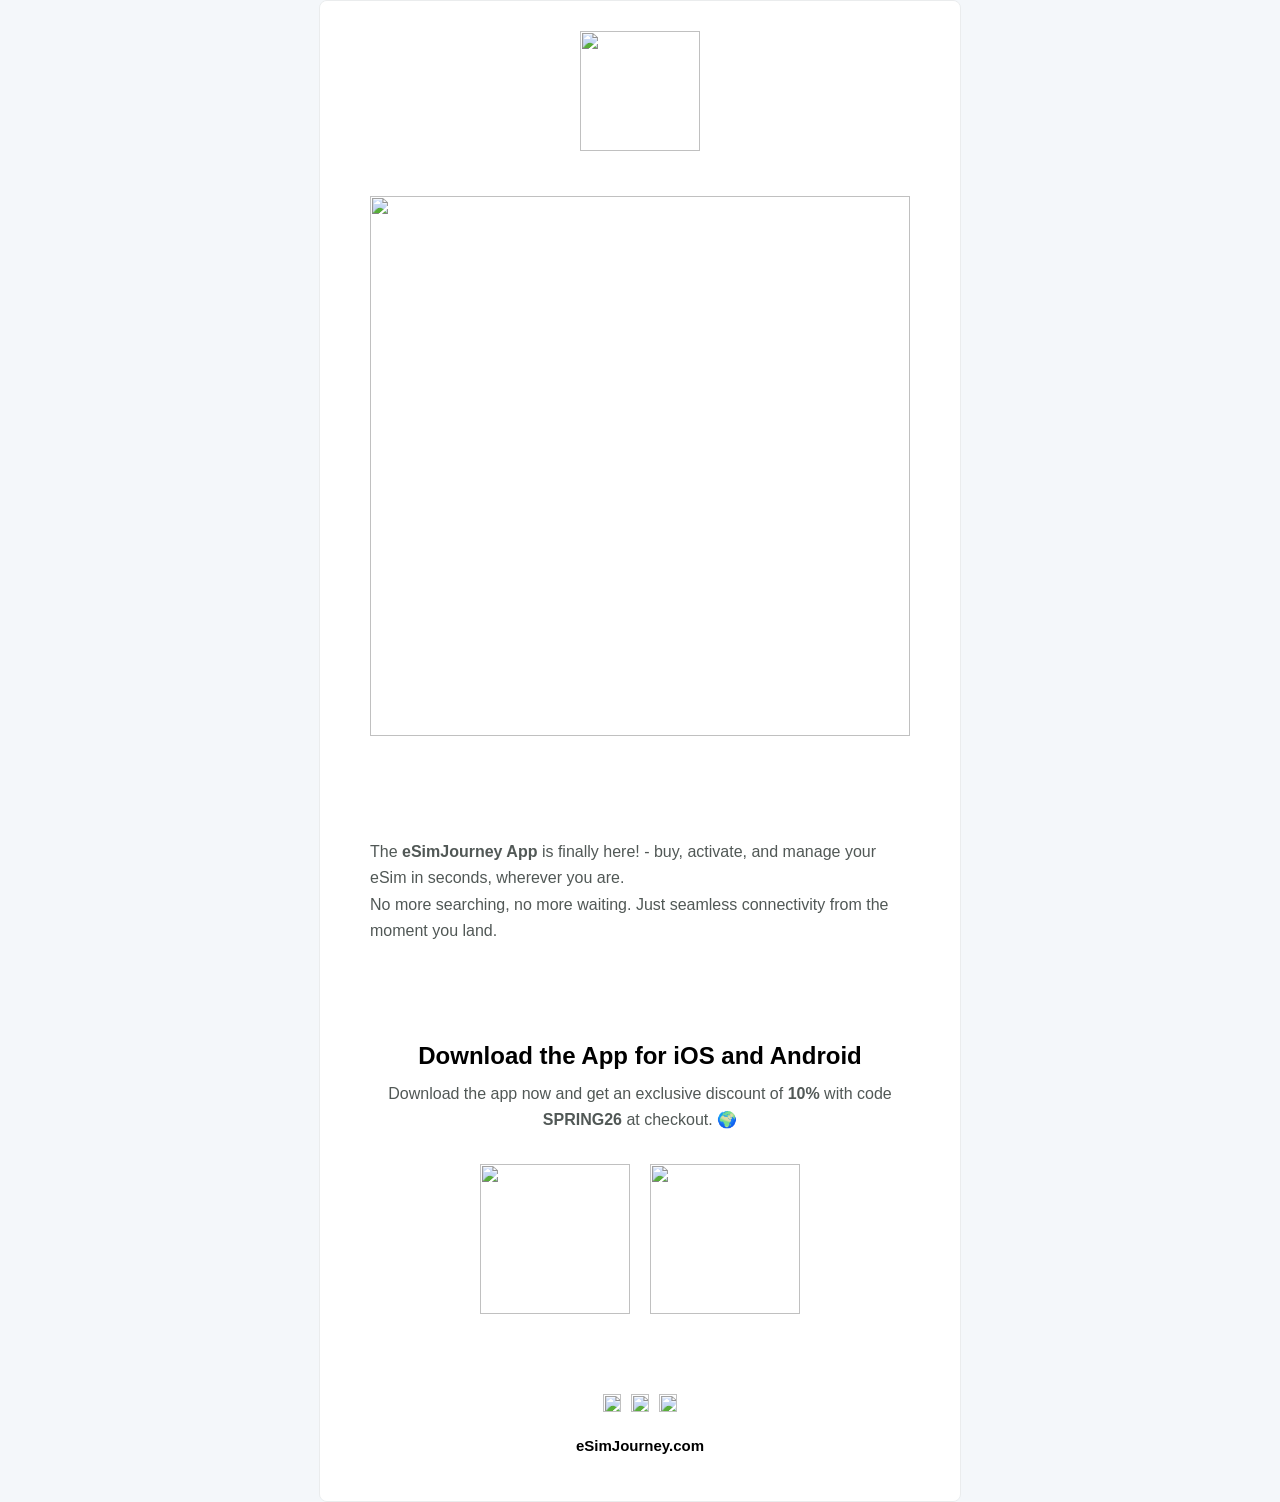
==== app.html @ 1436ecd3 "1 Commint Funcionando por CLI" ====
<html lang="" dir="ltr" xmlns:v="urn:schemas-microsoft-com:vml" xmlns:o="urn:schemas-microsoft-com:office:office">
<head>
  <meta name="generator" content="HTML Tidy for Mac OS X (vers 31 October 2006 - Apple Inc. build 11420), see www.w3.org">
  <meta charset="utf-8">
  <meta http-equiv="X-UA-Compatible" content="IE=edge">
  <meta name="viewport" content="width=device-width, initial-scale=1, user-scalable=yes">
  <meta name="format-detection" content="telephone=no, date=no, address=no, email=no, url=no">
  <meta name="x-apple-disable-message-reformatting"><!--[if !mso]>
    <meta http-equiv="X-UA-Compatible" content="IE=edge">
    <![endif]-->
  <!--[if mso]>
    <style>
        * { font-family: sans-serif !important; }
    </style>
    <noscript>
        <xml>
            <o:OfficeDocumentSettings>
                <o:PixelsPerInch>96</o:PixelsPerInch>
            </o:OfficeDocumentSettings>
        </xml>
    </noscript>
    <![endif]-->

  <style type="text/css">
      /* Outlines the grids, remove when sending */
        /*table td { border: 1px solid cyan; }*/
        /* RESET STYLES */
        html, body { margin: 0 !important; padding: 0 !important; width: 100% !important; height: 100% !important; }
        body { -webkit-font-smoothing: antialiased; -moz-osx-font-smoothing: grayscale; text-rendering: optimizeLegibility;}
        .document { margin: 0 !important; padding: 0 !important; width: 100% !important; }
        img { border: 0; outline: none; text-decoration: none;  -ms-interpolation-mode: bicubic; }
        table { border-collapse: collapse; }
        table, td { mso-table-lspace: 0pt; mso-table-rspace: 0pt; }
        body, table, td, a { -webkit-text-size-adjust: 100%; -ms-text-size-adjust: 100%; }
        h1, h2, h3, h4, h5, p { margin:0; word-break: break-word;}
        /* iOS BLUE LINKS */
        a[x-apple-data-detectors] {
            color: inherit !important;
            text-decoration: none !important;
            font-size: inherit !important;
            font-family: inherit !important;
            font-weight: inherit !important;
            line-height: inherit !important;
        }
        /* ANDROID CENTER FIX */
        div[style*="margin: 16px 0;"] { margin: 0 !important; }
        /* MEDIA QUERIES */
        @media all and (max-width:639px){
            .wrapper{ width:100%!important; }
            .container{ width:100%!important; min-width:100%!important; padding: 0 !important; }
            .row{padding-left: 20px!important; padding-right: 20px!important;}
            .col-mobile {width: 20px!important;}
            .table-between-col-mobile {width:100%!important;}
            .col{display: block!important; width: 100%!important;}
            .col-feature{display: block!important; width: 100%!important;}
            .mobile-center{text-align: center!important; float: none!important;}
            .mobile-mx-auto {margin: 0 auto!important; float: none!important;}
            .mobile-left{text-align: center!important; float: left!important;}
            .mobile-hide{display: none!important;}
            .img{ width:100% !important; height:auto !important; }
            table.three-columns-layout tr td.col[width="160"] img{ width:100% !important; max-width:100% !important; height:auto !important; }
            .ml-btn { width: 100% !important; max-width: 100%!important;}
            .ml-btn-container { width: 100% !important; max-width: 100%!important;}
            *[class="mobileOff"] { width: 0px !important; display: none !important; }
            *[class*="mobileOn"] { display: block !important; max-height:none !important; }
            .mlContentTable{ width: 100%!important; min-width: 10%!important; margin: 0!important; float: none!important; }
            .mlContentButton a { display: block!important; width: auto!important; }
            .mlContentOuter { padding-bottom: 0px!important; padding-left: 15px!important; padding-right: 15px!important; padding-top: 0px!important; }
            .mlContentSurvey { float: none!important; margin-bottom: 10px!important; width:100%!important; }
            .multiple-choice-item-table { width: 100% !important; min-width: 10% !important; float: none !important; }
            .ml-default, .ml-card, .ml-fullwidth { width: 100%; min-width: 100%; }
        }

        @media screen and (max-width: 600px) {
            .col-feature {
                margin-bottom: 30px;
            }
        }

        /* Carousel style */
        @media screen and (-webkit-min-device-pixel-ratio: 0) {
            .webkit {
                display: block !important;
            }
        }  @media screen and (-webkit-min-device-pixel-ratio: 0) {
            .non-webkit {
                display: none !important;
            }
        }  @media screen and (-webkit-min-device-pixel-ratio: 0) {
            /* TARGET OUTLOOK.COM */
            [class="x_non-webkit"] {
                display: block !important;
            }
        }  @media screen and (-webkit-min-device-pixel-ratio: 0) {
            [class="x_webkit"] {
                display: none !important;
            }
        }
  </style>
  <style type="text/css">
@import url("https://assets.mlcdn.com/fonts-v2.css?version=1776073");
  </style>
  <style type="text/css">
  @media all and (max-width:639px){
        .menu-item {
            display: inline-block;
        }
    }
  </style>
  <style type="text/css">
          @media screen {
                body {
                    font-family: 'Inter', sans-serif;
                }
            }
  </style>
  <meta name="robots" content="noindex, nofollow">

  <title>Stay connected anywhere — download the app today</title>
  <meta name="image" content="https://storage.mlcdn.com/account_image/697895/I5Mp0JbkaVmJ5X8oXXcCvjxYy68DqVFwaDRQAYbt.png" property="og:image">
</head>

<body style="margin: 0 !important; padding: 0 !important; background-color:#F4F7FA;">
  <div class="document" role="article" aria-roledescription="email" aria-label="" lang="" dir="ltr" style="background-color:#F4F7FA; line-height: 100%; font-size:medium; font-size:max(16px, 1rem);">
    <!--[if gte mso 9]>
        <v:background xmlns:v="urn:schemas-microsoft-com:vml" fill="t" if="variable.bodyBackgroundImage.value">
            <v:fill type="tile" src="" color="#F4F7FA"/>
        </v:background>
        <![endif]-->

    <table width="100%" align="center" cellspacing="0" cellpadding="0" border="0">
      <tr>
        <td class="" background="" bgcolor="#F4F7FA" align="center" valign="top" style="padding: 0 8px;">
          <table class="container" align="center" width="640" cellpadding="0" cellspacing="0" border="0" style="max-width: 640px; margin-bottom: 0;">
            <tr>
              <td align="center"></td>
            </tr>
          </table>

          <table width="640" class="wrapper" align="center" border="0" cellpadding="0" cellspacing="0" style=" max-width: 640px; border:1px solid #EAECED; border-radius:8px; border-collapse: separate!important; overflow: hidden;">
            <tr>
              <td align="center">
                <!--  -->

                <table class="ml-default" width="100%" bgcolor="" border="0" cellspacing="0" cellpadding="0">
                  <tr>
                    <td style="">
                      <table class="container ml-4 ml-default-border" width="640" bgcolor="#FFFFFF" align="center" border="0" cellspacing="0" cellpadding="0" style=" width: 640px; min-width: 640px; margin-bottom: 0; ;">
                        <tr>
                          <td class="ml-default-border container" height="30" style="line-height: 30px; min-width: 640px;"></td>
                        </tr>

                        <tr>
                          <td>
                            <table align="center" width="100%" border="0" cellspacing="0" cellpadding="0">
                              <tr>
                                <td class="row mobile-center" align="center" style="padding: 0 50px;"><img src="https://storage.mlcdn.com/account_image/697895/I5Mp0JbkaVmJ5X8oXXcCvjxYy68DqVFwaDRQAYbt.png" border="0" alt="" width="120" class="logo" style="max-width: 120px; display: inline-block;"></td>
                              </tr>

                              <tr>
                                <td height="25" style="line-height: 25px;"></td>
                              </tr>

                              <tr>
                                <td class="row mobile-center" style="padding: 0 50px;" align="center">
                                  <table class="menu mobile-mx-auto" width="" cellpadding="0" cellspacing="0" border="0">
                                    <tr>
                                      <td align="center" class="menu-item" style="padding: 0 0px 0 0px;"><a href="https://esimjourney.com" target="blank" builder-link-id="1" style="font-family: 'Inter', sans-serif; font-size: 14px; line-height: 150%; color: #000000; font-weight: normal; font-style: normal; text-decoration: none;"></a></td>
                                    </tr>
                                  </table>
                                </td>
                              </tr>
                            </table>
                          </td>
                        </tr>
                      </table>
                    </td>
                  </tr>
                </table><!--  -->
                <!--  -->

                <table class="ml-default" width="100%" bgcolor="" border="0" cellspacing="0" cellpadding="0">
                  <tr>
                    <td style="">
                      <table class="container ml-7 ml-default-border" width="640" bgcolor="#FFFFFF" align="center" border="0" cellspacing="0" cellpadding="0" style=" width: 640px; min-width: 640px; margin-bottom: 0; ;">
                        <tr>
                          <td class="ml-default-border container" height="20" style="line-height: 20px; min-width: 640px;"></td>
                        </tr>

                        <tr>
                          <td>
                            <table border="0" cellpadding="0" cellspacing="0" width="100%">
                              <tr>
                                <td class="row" style="padding: 0 50px; line-height: 1;" align="center"><img src="https://storage.mlcdn.com/account_image/697895/g7jy2ajAbmaqwOeI7qREi4xu0WPnXaiPy7ooZPCX.png" loading="lazy" border="0" alt="" width="540" class="img" style="display: block;"></td>
                              </tr>
                            </table>
                          </td>
                        </tr>

                        <tr>
                          <td height="20" style="line-height: 20px;"></td>
                        </tr>
                      </table>
                    </td>
                  </tr>
                </table><!--  -->
                <!--  -->

                <table class="ml-default" width="100%" bgcolor="" border="0" cellspacing="0" cellpadding="0">
                  <tr>
                    <td style="">
                      <table class="container ml-9 ml-default-border" width="640" bgcolor="#FFFFFF" align="center" border="0" cellspacing="0" cellpadding="0" style="color: #515856; width: 640px; min-width: 640px; margin-bottom: 0;">
                        <tr>
                          <td class="ml-default-border container" height="20" style="line-height: 20px; min-width: 640px;"></td>
                        </tr>

                        <tr>
                          <td class="row" style="padding: 0 50px;">
                            <p style="font-family: 'Inter', sans-serif; color: #515856; font-size: 16px; line-height: 165%; margin-top: 0; margin-bottom: 10px;"><br></p>

                            <p style="font-family: 'Inter', sans-serif; color: #515856; font-size: 16px; line-height: 165%; margin-top: 0; margin-bottom: 10px;"><br>
                            The <b>eSimJourney App</b>&nbsp;is finally here! -&nbsp;buy, activate, and manage your eSim in seconds, wherever you are.<br>
                            No more searching, no more waiting. Just seamless connectivity from the moment you land.</p>

                            <p style="font-family: 'Inter', sans-serif; color: #515856; font-size: 16px; line-height: 165%; margin-top: 0; margin-bottom: 0;"><br></p>
                          </td>
                        </tr>

                        <tr>
                          <td height="20" style="line-height: 20px;"></td>
                        </tr>
                      </table>
                    </td>
                  </tr>
                </table><!--  -->
                <!--  -->

                <table class="ml-default" width="100%" bgcolor="" border="0" cellspacing="0" cellpadding="0">
                  <tr>
                    <td style="">
                      <table class="container ml-11 ml-default-border" width="640" bgcolor="#FFFFFF" align="center" border="0" cellspacing="0" cellpadding="0" style="color: #515856; width: 640px; min-width: 640px; margin-bottom: 0;">
                        <tr>
                          <td class="ml-default-border container" height="40" style="line-height: 40px; min-width: 640px;"></td>
                        </tr>

                        <tr>
                          <td class="row" style="padding: 0 50px;">
                            <table role="presentation" cellpadding="0" cellspacing="0" border="0" width="100%">
                              <tr>
                                <td>
                                  <h2 style="font-family: 'Inter', sans-serif; color: #000000; font-size: 24px; line-height: 125%; font-weight: bold; font-style: normal; text-decoration: none; ;margin-bottom: 10px; text-align: center;">Download the&nbsp;App for iOS and Android</h2>

                                  <p style="font-family: 'Inter', sans-serif; color: #515856; font-size: 16px; line-height: 165%; margin-top: 0; margin-bottom: 0; text-align: center;">Download the app now and get an exclusive discount of <strong>10%</strong> with code <strong>SPRING26</strong> at checkout. 🌍</p>
                                </td>
                              </tr>

                              <tr>
                                <td height="30" style="line-height: 30px;"></td>
                              </tr>

                              <tr>
                                <td align="center">
                                  <table role="presentation" cellpadding="0" border="0" align="center">
                                    <tr>
                                      <td class="col" align="center"><a href="https://apps.apple.com/es/app/esimjourney/id6761763744" target="_self" border="0" style="text-decoration: none;"><img src="https://assets.mlcdn.com/ml/images/editor/ios.png" width="150" border="0" style="display: block;"></a></td>

                                      <td class="col" width="20" height="20" style="line-height: 20px;"></td>

                                      <td class="col" align="center"><a href="https://play.google.com/store/apps/details?id=com.esimjourney.mobile&amp;pcampaignid=web_share" target="_self" border="0" style="text-decoration: none;"><img src="https://assets.mlcdn.com/ml/images/editor/gp.png" width="150" border="0" style="display: block;"></a></td>
                                    </tr>
                                  </table>
                                </td>
                              </tr>
                            </table>
                          </td>
                        </tr>

                        <tr>
                          <td height="40" style="line-height: 40px;"></td>
                        </tr>
                      </table>
                    </td>
                  </tr>
                </table><!--  -->
                <!--  -->

                <table class="ml-default" width="100%" bgcolor="" border="0" cellspacing="0" cellpadding="0">
                  <tr>
                    <td style="">
                      <table class="container ml-13 ml-default-border" width="640" bgcolor="#FFFFFF" align="center" border="0" cellspacing="0" cellpadding="0" style=" width: 640px; min-width: 640px; margin-bottom: 0; ;">
                        <tr>
                          <td class="ml-default-border container" height="40" style="line-height: 40px; min-width: 640px;"></td>
                        </tr>

                        <tr>
                          <td class="row" style="padding: 0 50px;">
                            <table align="center" width="100%" border="0" cellspacing="0" cellpadding="0">
                              <tr>
                                <td align="center">
                                  <table class="**$class**" role="presentation" cellpadding="0" cellspacing="0" border="0">
                                    <tr>
                                      <td align="center" valign="middle" width="18" ng-show="slink.link != ''" style="padding: 0 5px 0 0;"><a href="https://www.facebook.com/eSimJourney" target="blank" builder-link-id="9" style="text-decoration: none;"><img src="https://assets.mlcdn.com/ml/images/icons/default/rounded_corners/black/facebook.png" width="18" alt="facebook"></a></td>

                                      <td align="center" valign="middle" width="18" ng-show="slink.link != ''" style="padding: 0 5px;"><a href="https://eSimJourney" target="blank" builder-link-id="11" style="text-decoration: none;"><img src="https://assets.mlcdn.com/ml/images/icons/default/rounded_corners/black/x.png" width="18" alt="x"></a></td>

                                      <td align="center" valign="middle" width="18" ng-show="slink.link != ''" style="padding: 0 0 0 5px;"><a href="https://https://www.instagram.com/eSimJourney" target="blank" builder-link-id="10" style="text-decoration: none;"><img src="https://assets.mlcdn.com/ml/images/icons/default/rounded_corners/black/instagram.png" width="18" alt="instagram"></a></td>
                                    </tr>
                                  </table>
                                </td>
                              </tr>

                              <tr>
                                <td height="25" style="line-height: 25px;"></td>
                              </tr>

                              <tr>
                                <td align="center" style="text-align: center!important;">
                                  <h5 style="font-family: 'Inter', sans-serif; color: #000000; font-size: 15px; line-height: 125%; font-weight: bold; font-style: normal; text-decoration: none; margin-bottom: 6px;">eSimJourney.com</h5>
                                </td>
                              </tr>
                            </table>
                          </td>
                        </tr>

                        <tr>
                          <td height="40" style="line-height: 40px;"></td>
                        </tr>
                      </table>
                    </td>
                  </tr>
                </table><!--  -->
              </td>
            </tr>
          </table>
        </td>
      </tr>
    </table>
  </div>
</body>
</html>
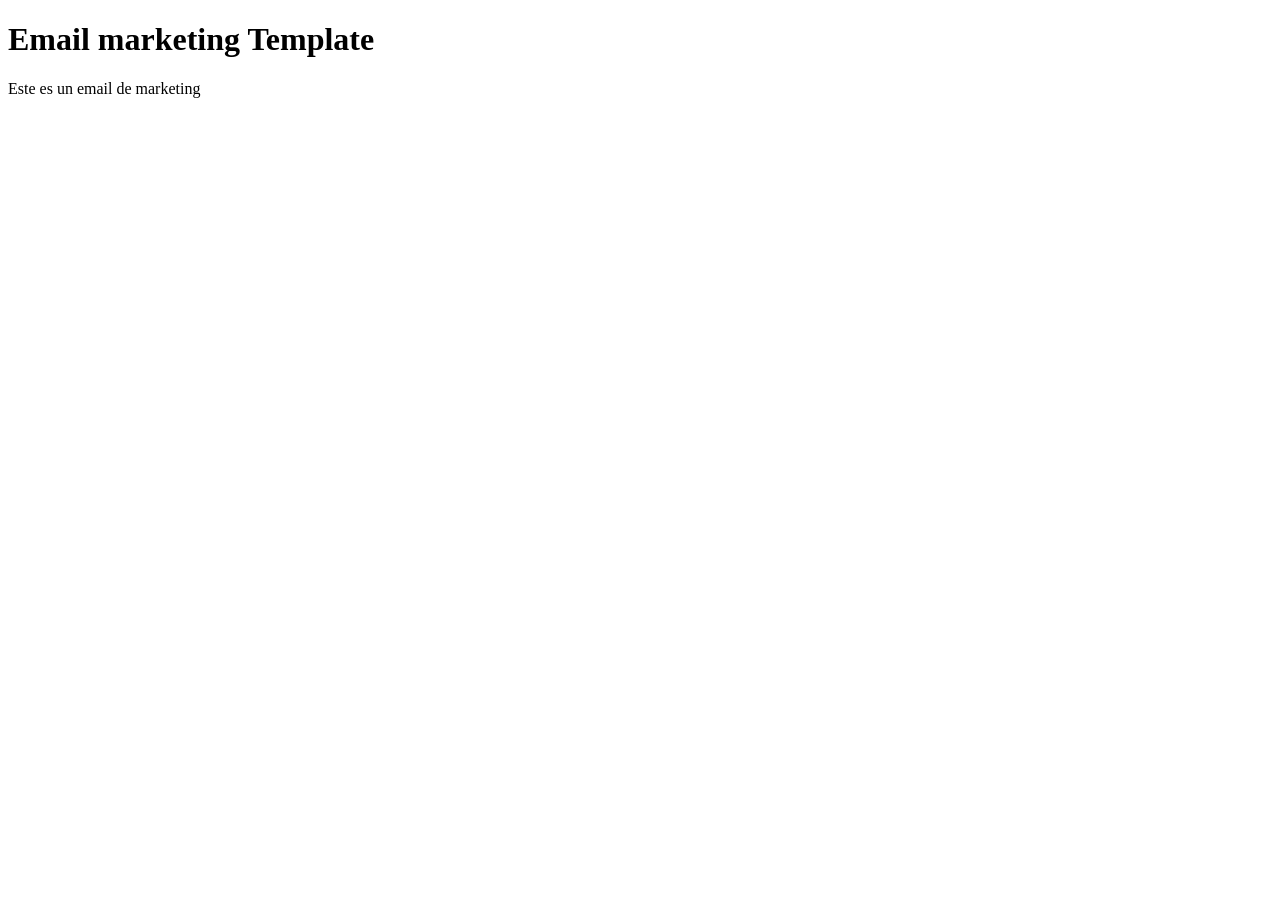
==== commit 0b34f903: "1er Commint Funcionando por CLI" ====
--- a/app.html
+++ b/app.html
@@ -1,340 +1,15 @@
-<html lang="" dir="ltr" xmlns:v="urn:schemas-microsoft-com:vml" xmlns:o="urn:schemas-microsoft-com:office:office">
+<!DOCTYPE html>
+<html lang="en">
+
 <head>
-  <meta name="generator" content="HTML Tidy for Mac OS X (vers 31 October 2006 - Apple Inc. build 11420), see www.w3.org">
-  <meta charset="utf-8">
-  <meta http-equiv="X-UA-Compatible" content="IE=edge">
-  <meta name="viewport" content="width=device-width, initial-scale=1, user-scalable=yes">
-  <meta name="format-detection" content="telephone=no, date=no, address=no, email=no, url=no">
-  <meta name="x-apple-disable-message-reformatting"><!--[if !mso]>
-    <meta http-equiv="X-UA-Compatible" content="IE=edge">
-    <![endif]-->
-  <!--[if mso]>
-    <style>
-        * { font-family: sans-serif !important; }
-    </style>
-    <noscript>
-        <xml>
-            <o:OfficeDocumentSettings>
-                <o:PixelsPerInch>96</o:PixelsPerInch>
-            </o:OfficeDocumentSettings>
-        </xml>
-    </noscript>
-    <![endif]-->
-
-  <style type="text/css">
-      /* Outlines the grids, remove when sending */
-        /*table td { border: 1px solid cyan; }*/
-        /* RESET STYLES */
-        html, body { margin: 0 !important; padding: 0 !important; width: 100% !important; height: 100% !important; }
-        body { -webkit-font-smoothing: antialiased; -moz-osx-font-smoothing: grayscale; text-rendering: optimizeLegibility;}
-        .document { margin: 0 !important; padding: 0 !important; width: 100% !important; }
-        img { border: 0; outline: none; text-decoration: none;  -ms-interpolation-mode: bicubic; }
-        table { border-collapse: collapse; }
-        table, td { mso-table-lspace: 0pt; mso-table-rspace: 0pt; }
-        body, table, td, a { -webkit-text-size-adjust: 100%; -ms-text-size-adjust: 100%; }
-        h1, h2, h3, h4, h5, p { margin:0; word-break: break-word;}
-        /* iOS BLUE LINKS */
-        a[x-apple-data-detectors] {
-            color: inherit !important;
-            text-decoration: none !important;
-            font-size: inherit !important;
-            font-family: inherit !important;
-            font-weight: inherit !important;
-            line-height: inherit !important;
-        }
-        /* ANDROID CENTER FIX */
-        div[style*="margin: 16px 0;"] { margin: 0 !important; }
-        /* MEDIA QUERIES */
-        @media all and (max-width:639px){
-            .wrapper{ width:100%!important; }
-            .container{ width:100%!important; min-width:100%!important; padding: 0 !important; }
-            .row{padding-left: 20px!important; padding-right: 20px!important;}
-            .col-mobile {width: 20px!important;}
-            .table-between-col-mobile {width:100%!important;}
-            .col{display: block!important; width: 100%!important;}
-            .col-feature{display: block!important; width: 100%!important;}
-            .mobile-center{text-align: center!important; float: none!important;}
-            .mobile-mx-auto {margin: 0 auto!important; float: none!important;}
-            .mobile-left{text-align: center!important; float: left!important;}
-            .mobile-hide{display: none!important;}
-            .img{ width:100% !important; height:auto !important; }
-            table.three-columns-layout tr td.col[width="160"] img{ width:100% !important; max-width:100% !important; height:auto !important; }
-            .ml-btn { width: 100% !important; max-width: 100%!important;}
-            .ml-btn-container { width: 100% !important; max-width: 100%!important;}
-            *[class="mobileOff"] { width: 0px !important; display: none !important; }
-            *[class*="mobileOn"] { display: block !important; max-height:none !important; }
-            .mlContentTable{ width: 100%!important; min-width: 10%!important; margin: 0!important; float: none!important; }
-            .mlContentButton a { display: block!important; width: auto!important; }
-            .mlContentOuter { padding-bottom: 0px!important; padding-left: 15px!important; padding-right: 15px!important; padding-top: 0px!important; }
-            .mlContentSurvey { float: none!important; margin-bottom: 10px!important; width:100%!important; }
-            .multiple-choice-item-table { width: 100% !important; min-width: 10% !important; float: none !important; }
-            .ml-default, .ml-card, .ml-fullwidth { width: 100%; min-width: 100%; }
-        }
-
-        @media screen and (max-width: 600px) {
-            .col-feature {
-                margin-bottom: 30px;
-            }
-        }
-
-        /* Carousel style */
-        @media screen and (-webkit-min-device-pixel-ratio: 0) {
-            .webkit {
-                display: block !important;
-            }
-        }  @media screen and (-webkit-min-device-pixel-ratio: 0) {
-            .non-webkit {
-                display: none !important;
-            }
-        }  @media screen and (-webkit-min-device-pixel-ratio: 0) {
-            /* TARGET OUTLOOK.COM */
-            [class="x_non-webkit"] {
-                display: block !important;
-            }
-        }  @media screen and (-webkit-min-device-pixel-ratio: 0) {
-            [class="x_webkit"] {
-                display: none !important;
-            }
-        }
-  </style>
-  <style type="text/css">
-@import url("https://assets.mlcdn.com/fonts-v2.css?version=1776073");
-  </style>
-  <style type="text/css">
-  @media all and (max-width:639px){
-        .menu-item {
-            display: inline-block;
-        }
-    }
-  </style>
-  <style type="text/css">
-          @media screen {
-                body {
-                    font-family: 'Inter', sans-serif;
-                }
-            }
-  </style>
-  <meta name="robots" content="noindex, nofollow">
-
-  <title>Stay connected anywhere — download the app today</title>
-  <meta name="image" content="https://storage.mlcdn.com/account_image/697895/I5Mp0JbkaVmJ5X8oXXcCvjxYy68DqVFwaDRQAYbt.png" property="og:image">
+  <meta charset="UTF-8">
+  <meta name="viewport" content="width=device-width, initial-scale=1.0">
+  <title>Email marketing Template</title>
 </head>
 
-<body style="margin: 0 !important; padding: 0 !important; background-color:#F4F7FA;">
-  <div class="document" role="article" aria-roledescription="email" aria-label="" lang="" dir="ltr" style="background-color:#F4F7FA; line-height: 100%; font-size:medium; font-size:max(16px, 1rem);">
-    <!--[if gte mso 9]>
-        <v:background xmlns:v="urn:schemas-microsoft-com:vml" fill="t" if="variable.bodyBackgroundImage.value">
-            <v:fill type="tile" src="" color="#F4F7FA"/>
-        </v:background>
-        <![endif]-->
+<body>
+  <h1>Email marketing Template</h1>
+  <p>Este es un email de marketing</p>
+</body>
 
-    <table width="100%" align="center" cellspacing="0" cellpadding="0" border="0">
-      <tr>
-        <td class="" background="" bgcolor="#F4F7FA" align="center" valign="top" style="padding: 0 8px;">
-          <table class="container" align="center" width="640" cellpadding="0" cellspacing="0" border="0" style="max-width: 640px; margin-bottom: 0;">
-            <tr>
-              <td align="center"></td>
-            </tr>
-          </table>
-
-          <table width="640" class="wrapper" align="center" border="0" cellpadding="0" cellspacing="0" style=" max-width: 640px; border:1px solid #EAECED; border-radius:8px; border-collapse: separate!important; overflow: hidden;">
-            <tr>
-              <td align="center">
-                <!--  -->
-
-                <table class="ml-default" width="100%" bgcolor="" border="0" cellspacing="0" cellpadding="0">
-                  <tr>
-                    <td style="">
-                      <table class="container ml-4 ml-default-border" width="640" bgcolor="#FFFFFF" align="center" border="0" cellspacing="0" cellpadding="0" style=" width: 640px; min-width: 640px; margin-bottom: 0; ;">
-                        <tr>
-                          <td class="ml-default-border container" height="30" style="line-height: 30px; min-width: 640px;"></td>
-                        </tr>
-
-                        <tr>
-                          <td>
-                            <table align="center" width="100%" border="0" cellspacing="0" cellpadding="0">
-                              <tr>
-                                <td class="row mobile-center" align="center" style="padding: 0 50px;"><img src="https://storage.mlcdn.com/account_image/697895/I5Mp0JbkaVmJ5X8oXXcCvjxYy68DqVFwaDRQAYbt.png" border="0" alt="" width="120" class="logo" style="max-width: 120px; display: inline-block;"></td>
-                              </tr>
-
-                              <tr>
-                                <td height="25" style="line-height: 25px;"></td>
-                              </tr>
-
-                              <tr>
-                                <td class="row mobile-center" style="padding: 0 50px;" align="center">
-                                  <table class="menu mobile-mx-auto" width="" cellpadding="0" cellspacing="0" border="0">
-                                    <tr>
-                                      <td align="center" class="menu-item" style="padding: 0 0px 0 0px;"><a href="https://esimjourney.com" target="blank" builder-link-id="1" style="font-family: 'Inter', sans-serif; font-size: 14px; line-height: 150%; color: #000000; font-weight: normal; font-style: normal; text-decoration: none;"></a></td>
-                                    </tr>
-                                  </table>
-                                </td>
-                              </tr>
-                            </table>
-                          </td>
-                        </tr>
-                      </table>
-                    </td>
-                  </tr>
-                </table><!--  -->
-                <!--  -->
-
-                <table class="ml-default" width="100%" bgcolor="" border="0" cellspacing="0" cellpadding="0">
-                  <tr>
-                    <td style="">
-                      <table class="container ml-7 ml-default-border" width="640" bgcolor="#FFFFFF" align="center" border="0" cellspacing="0" cellpadding="0" style=" width: 640px; min-width: 640px; margin-bottom: 0; ;">
-                        <tr>
-                          <td class="ml-default-border container" height="20" style="line-height: 20px; min-width: 640px;"></td>
-                        </tr>
-
-                        <tr>
-                          <td>
-                            <table border="0" cellpadding="0" cellspacing="0" width="100%">
-                              <tr>
-                                <td class="row" style="padding: 0 50px; line-height: 1;" align="center"><img src="https://storage.mlcdn.com/account_image/697895/g7jy2ajAbmaqwOeI7qREi4xu0WPnXaiPy7ooZPCX.png" loading="lazy" border="0" alt="" width="540" class="img" style="display: block;"></td>
-                              </tr>
-                            </table>
-                          </td>
-                        </tr>
-
-                        <tr>
-                          <td height="20" style="line-height: 20px;"></td>
-                        </tr>
-                      </table>
-                    </td>
-                  </tr>
-                </table><!--  -->
-                <!--  -->
-
-                <table class="ml-default" width="100%" bgcolor="" border="0" cellspacing="0" cellpadding="0">
-                  <tr>
-                    <td style="">
-                      <table class="container ml-9 ml-default-border" width="640" bgcolor="#FFFFFF" align="center" border="0" cellspacing="0" cellpadding="0" style="color: #515856; width: 640px; min-width: 640px; margin-bottom: 0;">
-                        <tr>
-                          <td class="ml-default-border container" height="20" style="line-height: 20px; min-width: 640px;"></td>
-                        </tr>
-
-                        <tr>
-                          <td class="row" style="padding: 0 50px;">
-                            <p style="font-family: 'Inter', sans-serif; color: #515856; font-size: 16px; line-height: 165%; margin-top: 0; margin-bottom: 10px;"><br></p>
-
-                            <p style="font-family: 'Inter', sans-serif; color: #515856; font-size: 16px; line-height: 165%; margin-top: 0; margin-bottom: 10px;"><br>
-                            The <b>eSimJourney App</b>&nbsp;is finally here! -&nbsp;buy, activate, and manage your eSim in seconds, wherever you are.<br>
-                            No more searching, no more waiting. Just seamless connectivity from the moment you land.</p>
-
-                            <p style="font-family: 'Inter', sans-serif; color: #515856; font-size: 16px; line-height: 165%; margin-top: 0; margin-bottom: 0;"><br></p>
-                          </td>
-                        </tr>
-
-                        <tr>
-                          <td height="20" style="line-height: 20px;"></td>
-                        </tr>
-                      </table>
-                    </td>
-                  </tr>
-                </table><!--  -->
-                <!--  -->
-
-                <table class="ml-default" width="100%" bgcolor="" border="0" cellspacing="0" cellpadding="0">
-                  <tr>
-                    <td style="">
-                      <table class="container ml-11 ml-default-border" width="640" bgcolor="#FFFFFF" align="center" border="0" cellspacing="0" cellpadding="0" style="color: #515856; width: 640px; min-width: 640px; margin-bottom: 0;">
-                        <tr>
-                          <td class="ml-default-border container" height="40" style="line-height: 40px; min-width: 640px;"></td>
-                        </tr>
-
-                        <tr>
-                          <td class="row" style="padding: 0 50px;">
-                            <table role="presentation" cellpadding="0" cellspacing="0" border="0" width="100%">
-                              <tr>
-                                <td>
-                                  <h2 style="font-family: 'Inter', sans-serif; color: #000000; font-size: 24px; line-height: 125%; font-weight: bold; font-style: normal; text-decoration: none; ;margin-bottom: 10px; text-align: center;">Download the&nbsp;App for iOS and Android</h2>
-
-                                  <p style="font-family: 'Inter', sans-serif; color: #515856; font-size: 16px; line-height: 165%; margin-top: 0; margin-bottom: 0; text-align: center;">Download the app now and get an exclusive discount of <strong>10%</strong> with code <strong>SPRING26</strong> at checkout. 🌍</p>
-                                </td>
-                              </tr>
-
-                              <tr>
-                                <td height="30" style="line-height: 30px;"></td>
-                              </tr>
-
-                              <tr>
-                                <td align="center">
-                                  <table role="presentation" cellpadding="0" border="0" align="center">
-                                    <tr>
-                                      <td class="col" align="center"><a href="https://apps.apple.com/es/app/esimjourney/id6761763744" target="_self" border="0" style="text-decoration: none;"><img src="https://assets.mlcdn.com/ml/images/editor/ios.png" width="150" border="0" style="display: block;"></a></td>
-
-                                      <td class="col" width="20" height="20" style="line-height: 20px;"></td>
-
-                                      <td class="col" align="center"><a href="https://play.google.com/store/apps/details?id=com.esimjourney.mobile&amp;pcampaignid=web_share" target="_self" border="0" style="text-decoration: none;"><img src="https://assets.mlcdn.com/ml/images/editor/gp.png" width="150" border="0" style="display: block;"></a></td>
-                                    </tr>
-                                  </table>
-                                </td>
-                              </tr>
-                            </table>
-                          </td>
-                        </tr>
-
-                        <tr>
-                          <td height="40" style="line-height: 40px;"></td>
-                        </tr>
-                      </table>
-                    </td>
-                  </tr>
-                </table><!--  -->
-                <!--  -->
-
-                <table class="ml-default" width="100%" bgcolor="" border="0" cellspacing="0" cellpadding="0">
-                  <tr>
-                    <td style="">
-                      <table class="container ml-13 ml-default-border" width="640" bgcolor="#FFFFFF" align="center" border="0" cellspacing="0" cellpadding="0" style=" width: 640px; min-width: 640px; margin-bottom: 0; ;">
-                        <tr>
-                          <td class="ml-default-border container" height="40" style="line-height: 40px; min-width: 640px;"></td>
-                        </tr>
-
-                        <tr>
-                          <td class="row" style="padding: 0 50px;">
-                            <table align="center" width="100%" border="0" cellspacing="0" cellpadding="0">
-                              <tr>
-                                <td align="center">
-                                  <table class="**$class**" role="presentation" cellpadding="0" cellspacing="0" border="0">
-                                    <tr>
-                                      <td align="center" valign="middle" width="18" ng-show="slink.link != ''" style="padding: 0 5px 0 0;"><a href="https://www.facebook.com/eSimJourney" target="blank" builder-link-id="9" style="text-decoration: none;"><img src="https://assets.mlcdn.com/ml/images/icons/default/rounded_corners/black/facebook.png" width="18" alt="facebook"></a></td>
-
-                                      <td align="center" valign="middle" width="18" ng-show="slink.link != ''" style="padding: 0 5px;"><a href="https://eSimJourney" target="blank" builder-link-id="11" style="text-decoration: none;"><img src="https://assets.mlcdn.com/ml/images/icons/default/rounded_corners/black/x.png" width="18" alt="x"></a></td>
-
-                                      <td align="center" valign="middle" width="18" ng-show="slink.link != ''" style="padding: 0 0 0 5px;"><a href="https://https://www.instagram.com/eSimJourney" target="blank" builder-link-id="10" style="text-decoration: none;"><img src="https://assets.mlcdn.com/ml/images/icons/default/rounded_corners/black/instagram.png" width="18" alt="instagram"></a></td>
-                                    </tr>
-                                  </table>
-                                </td>
-                              </tr>
-
-                              <tr>
-                                <td height="25" style="line-height: 25px;"></td>
-                              </tr>
-
-                              <tr>
-                                <td align="center" style="text-align: center!important;">
-                                  <h5 style="font-family: 'Inter', sans-serif; color: #000000; font-size: 15px; line-height: 125%; font-weight: bold; font-style: normal; text-decoration: none; margin-bottom: 6px;">eSimJourney.com</h5>
-                                </td>
-                              </tr>
-                            </table>
-                          </td>
-                        </tr>
-
-                        <tr>
-                          <td height="40" style="line-height: 40px;"></td>
-                        </tr>
-                      </table>
-                    </td>
-                  </tr>
-                </table><!--  -->
-              </td>
-            </tr>
-          </table>
-        </td>
-      </tr>
-    </table>
-  </div>
-</body>
-</html>
+</html>
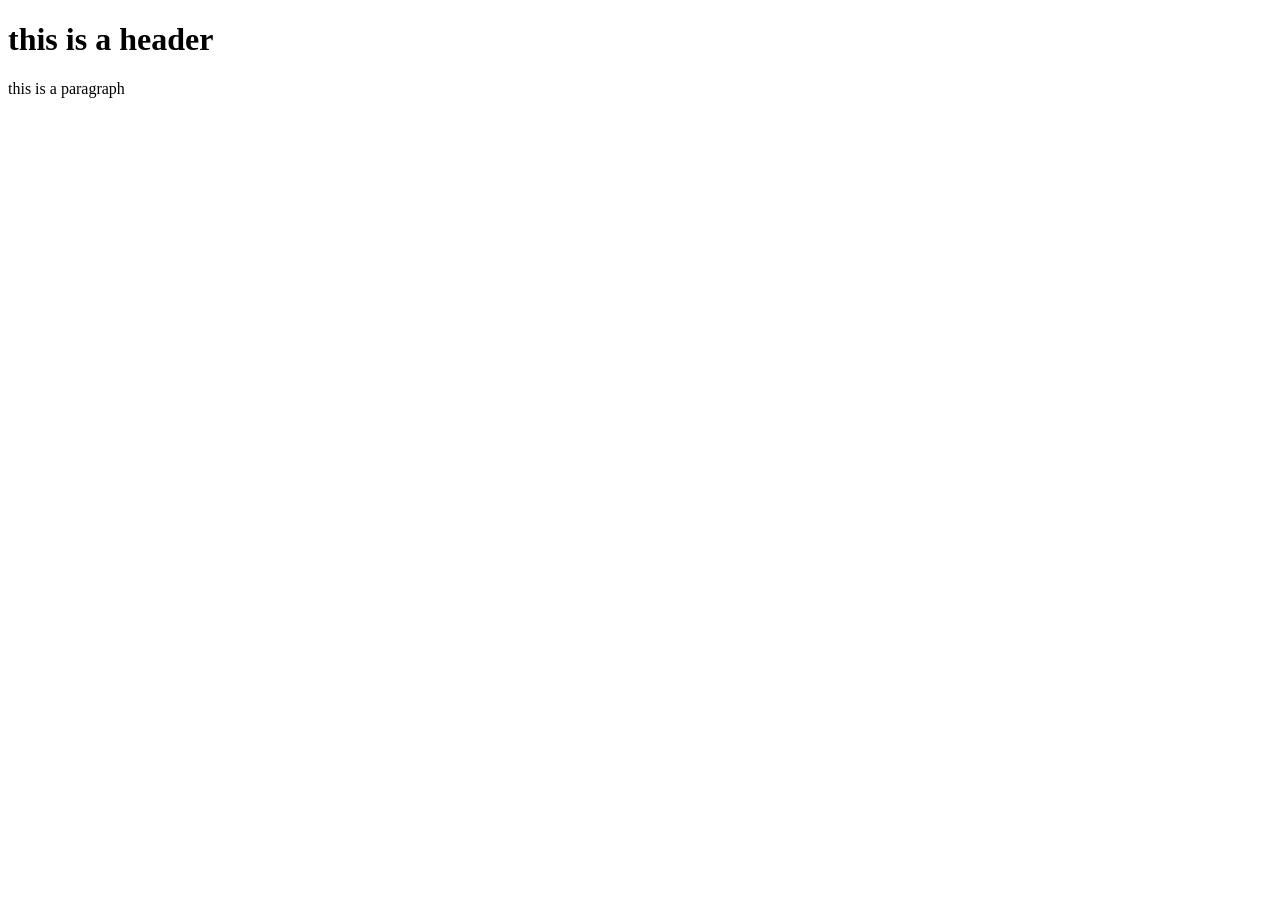
==== commit d9585c40: "Funtionability bugs fixed" ====
--- a/app.html
+++ b/app.html
@@ -4,12 +4,12 @@
 <head>
   <meta charset="UTF-8">
   <meta name="viewport" content="width=device-width, initial-scale=1.0">
-  <title>Email marketing Template</title>
+  <title>email template</title>
 </head>
 
 <body>
-  <h1>Email marketing Template</h1>
-  <p>Este es un email de marketing</p>
+  <h1>this is a header</h1>
+  <p>this is a paragraph</p>
 </body>
 
 </html>
